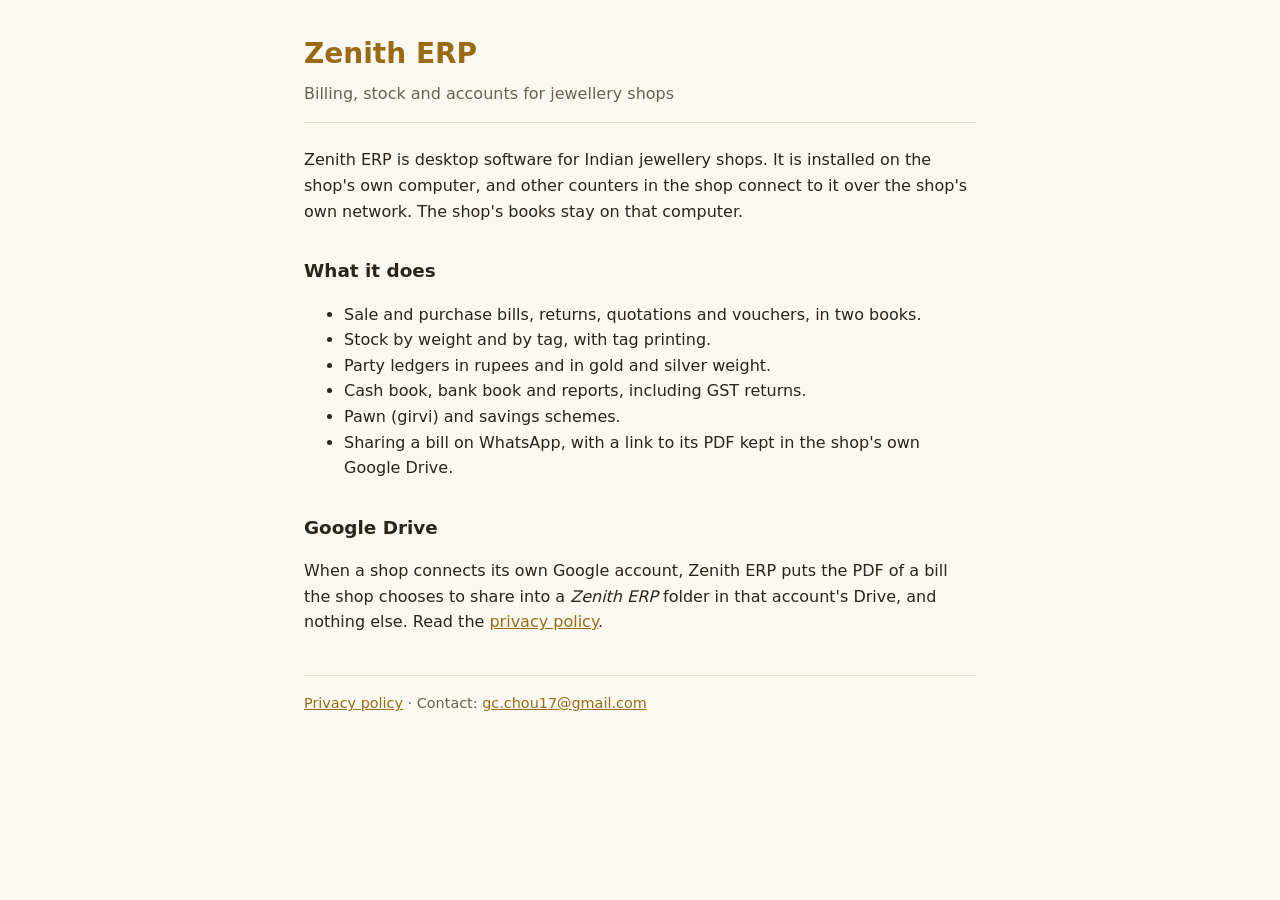
==== index.html @ 3d39b2b2 "Zenith ERP home page and privacy policy Co-Authored-By: Claude Opus 5.5 <noreply@anthropic.com>" ====
<!doctype html>
<html lang="en">
  <head>
    <meta charset="utf-8" />
    <meta name="viewport" content="width=device-width, initial-scale=1" />
    <title>Zenith ERP — software for jewellery shops</title>
    <meta
      name="description"
      content="Zenith ERP is billing, stock and accounts software for jewellery shops, installed on the shop's own computer."
    />
    <link rel="stylesheet" href="style.css" />
  </head>
  <body>
    <header>
      <h1>Zenith ERP</h1>
      <p class="tagline">Billing, stock and accounts for jewellery shops</p>
    </header>
    <main>
      <p>
        Zenith ERP is desktop software for Indian jewellery shops. It is installed on the shop's
        own computer, and other counters in the shop connect to it over the shop's own network.
        The shop's books stay on that computer.
      </p>
      <h2>What it does</h2>
      <ul>
        <li>Sale and purchase bills, returns, quotations and vouchers, in two books.</li>
        <li>Stock by weight and by tag, with tag printing.</li>
        <li>Party ledgers in rupees and in gold and silver weight.</li>
        <li>Cash book, bank book and reports, including GST returns.</li>
        <li>Pawn (girvi) and savings schemes.</li>
        <li>
          Sharing a bill on WhatsApp, with a link to its PDF kept in the shop's own Google Drive.
        </li>
      </ul>
      <h2>Google Drive</h2>
      <p>
        When a shop connects its own Google account, Zenith ERP puts the PDF of a bill the shop
        chooses to share into a <em>Zenith ERP</em> folder in that account's Drive, and nothing
        else. Read the <a href="privacy.html">privacy policy</a>.
      </p>
    </main>
    <footer>
      <a href="privacy.html">Privacy policy</a> · Contact:
      <a href="mailto:gc.chou17@gmail.com">gc.chou17@gmail.com</a>
    </footer>
  </body>
</html>
---- style.css ----
:root {
  --bg: #fbf8f2;
  --fg: #2a241b;
  --muted: #6b6152;
  --accent: #9a6b14;
  --rule: #e6dccb;
}
@media (prefers-color-scheme: dark) {
  :root {
    --bg: #1c1915;
    --fg: #eee7da;
    --muted: #b3a891;
    --accent: #e0b25a;
    --rule: #3a342a;
  }
}
* {
  box-sizing: border-box;
}
body {
  margin: 0 auto;
  max-width: 44rem;
  padding: 2rem 1rem 3rem;
  background: var(--bg);
  color: var(--fg);
  font: 1rem/1.6 system-ui, -apple-system, 'Segoe UI', sans-serif;
}
header {
  border-bottom: 1px solid var(--rule);
  margin-bottom: 1.5rem;
}
h1 {
  margin: 0;
  font-size: 1.75rem;
  color: var(--accent);
}
h1 a {
  color: inherit;
  text-decoration: none;
}
h2 {
  margin-top: 2rem;
  font-size: 1.15rem;
}
.tagline {
  margin: 0.25rem 0 1rem;
  color: var(--muted);
}
a {
  color: var(--accent);
}
code {
  font-size: 0.95em;
}
footer {
  margin-top: 2.5rem;
  padding-top: 1rem;
  border-top: 1px solid var(--rule);
  color: var(--muted);
  font-size: 0.9rem;
}
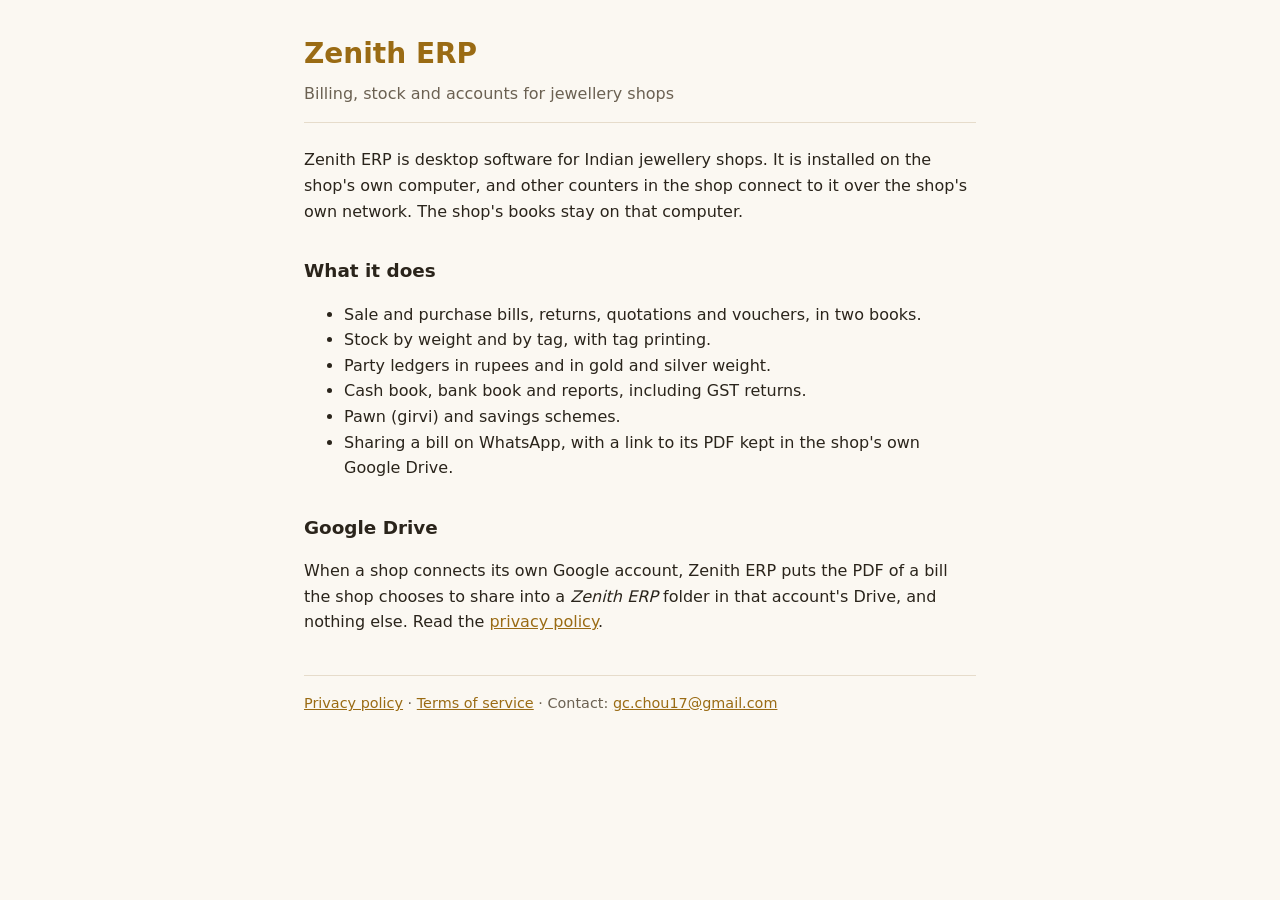
==== commit 03f55f09: "Add terms of service, linked from every page Co-Authored-By: Claude Opus 5.5 <noreply@anthropic.com>" ====
--- a/index.html
+++ b/index.html
@@ -40,7 +40,8 @@
       </p>
     </main>
     <footer>
-      <a href="privacy.html">Privacy policy</a> · Contact:
+      <a href="privacy.html">Privacy policy</a> · <a href="terms.html">Terms of service</a> ·
+      Contact:
       <a href="mailto:gc.chou17@gmail.com">gc.chou17@gmail.com</a>
     </footer>
   </body>
